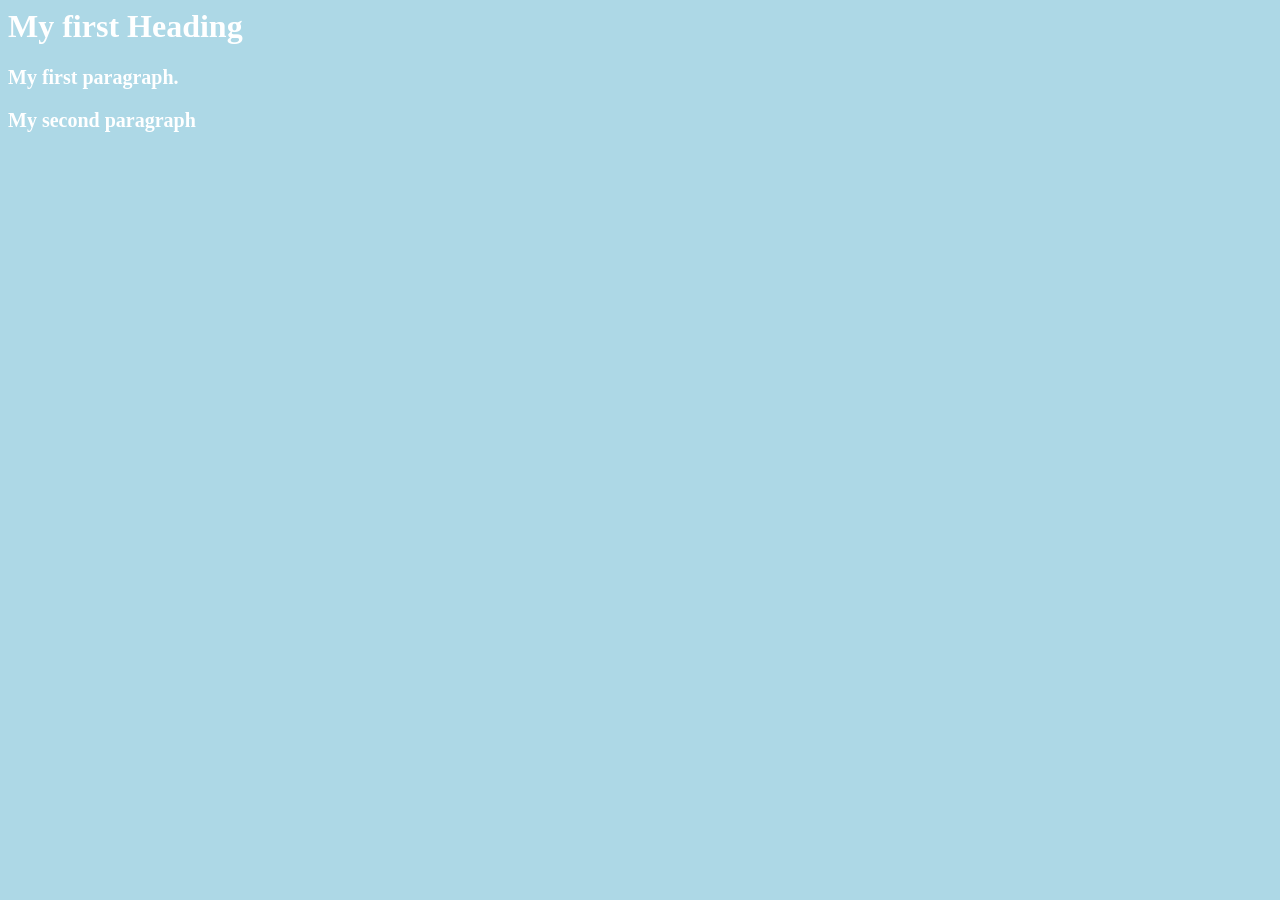
==== page1.html @ 21f10cda "refactor css styles" ====
<DOCTYPE HTML>
<html>
	<head>
		<title>Page Title</title>
		<link rel="stylesheet" href="style.css">		
	</head>
<body>

	<h1>My first Heading<h1>
	<p>My first paragraph.</p>
	<p>My second paragraph</p>

</body>
</html>
---- style.css ----
body {
	background-color: lightblue;
}
h1 {
	color: white;
	text - align: center;
}
p {
	font-family: verdana;
	font-size: 20px;
}
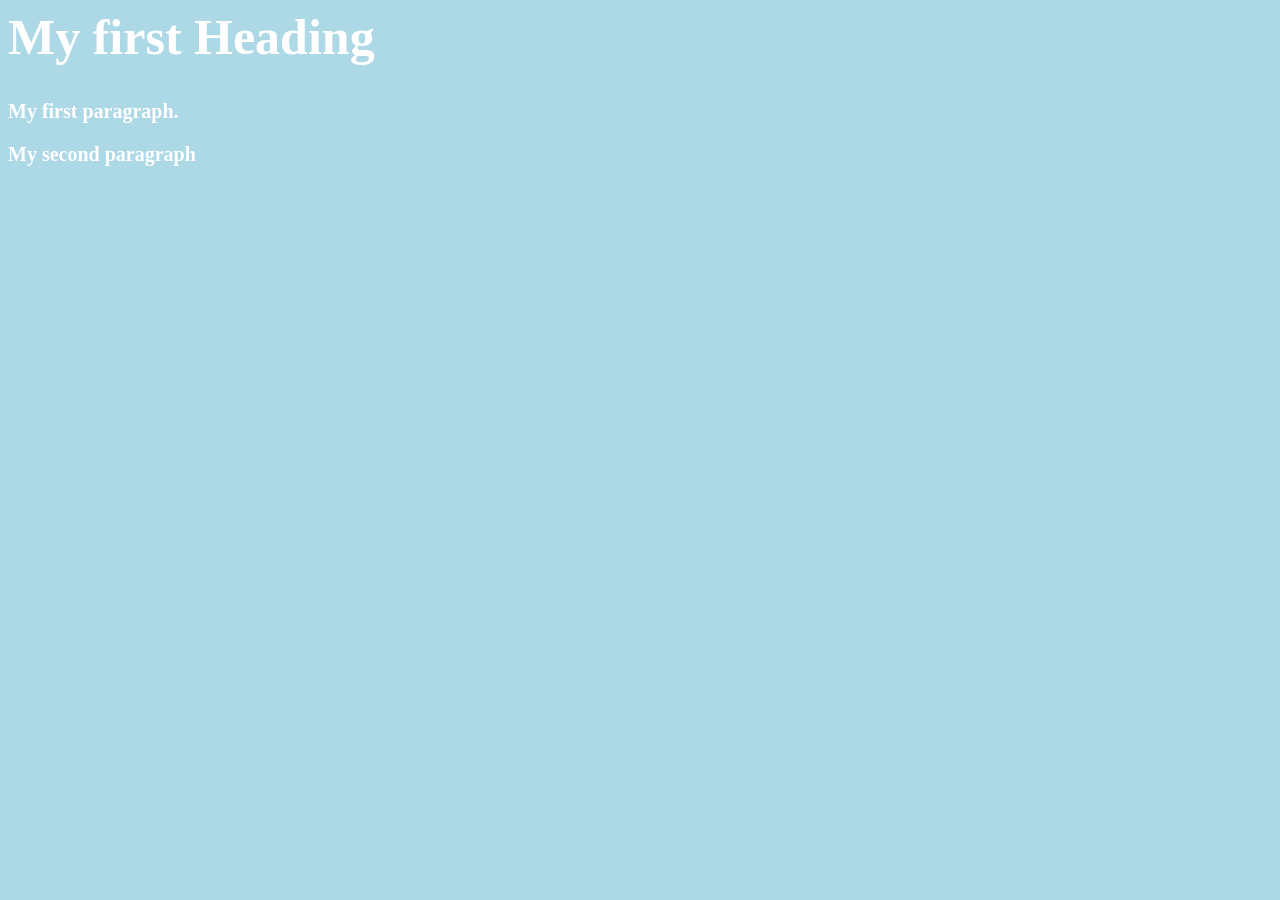
==== commit ddadef14: "add some new features" ====
--- a/page1.html
+++ b/page1.html
@@ -1,7 +1,7 @@
 <DOCTYPE HTML>
 <html>
 	<head>
-		<title>Page Title</title>
+		<title>Page 1 (Index page)</title>
 		<link rel="stylesheet" href="style.css">		
 	</head>
 <body>
--- a/style.css
+++ b/style.css
@@ -9,4 +9,11 @@
 	font-family: verdana;
 	font-size: 20px;
 }
+h1 {
+	font-size: 50px;
+}
+h3 {
+	font-size: 22 px;
+}
 
+
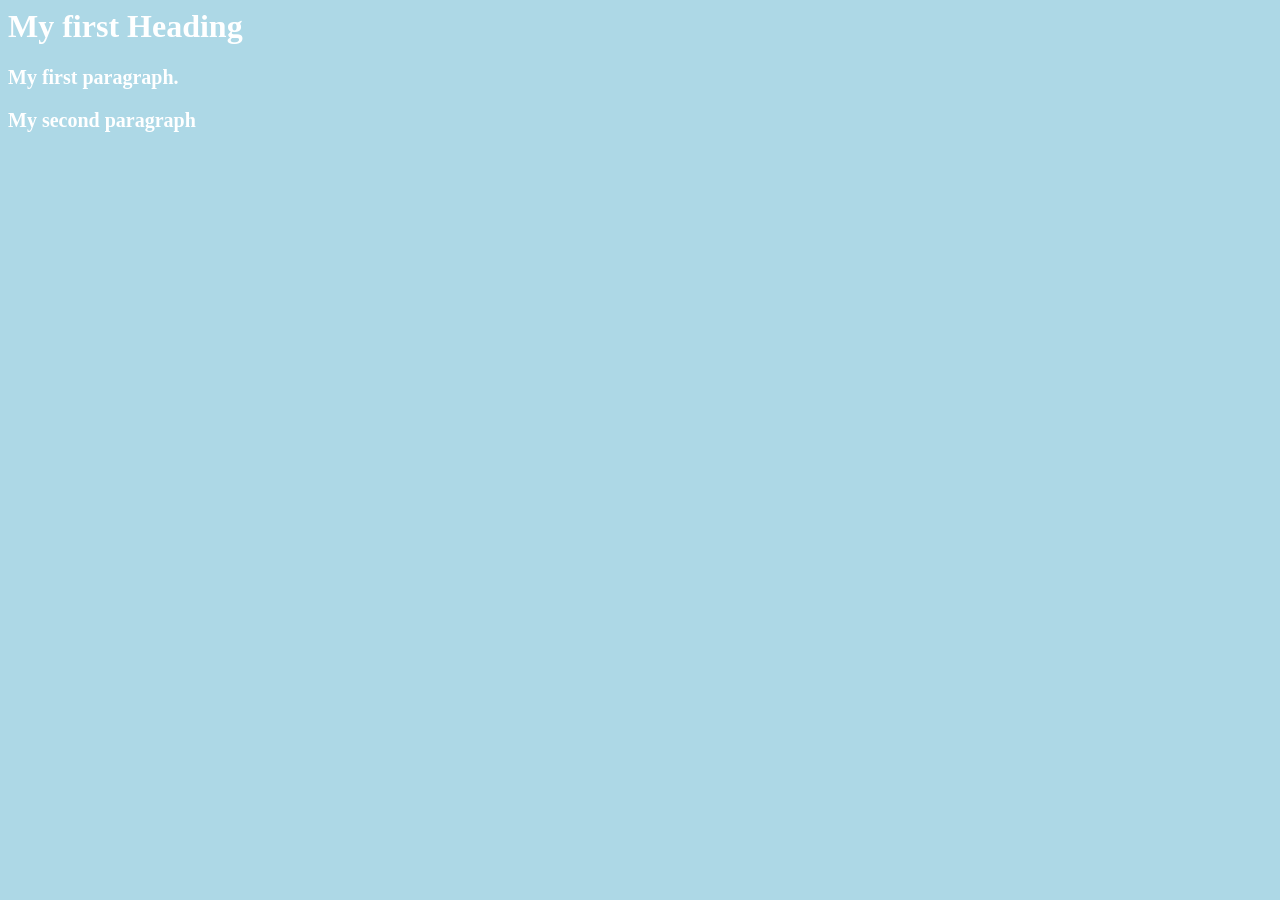
==== commit 51cad98b: "add" ====
--- a/page1.html
+++ b/page1.html
@@ -1,7 +1,7 @@
 <DOCTYPE HTML>
 <html>
 	<head>
-		<title>Page 1 (Index page)</title>
+		<title>Page Title</title>
 		<link rel="stylesheet" href="style.css">		
 	</head>
 <body>
--- a/style.css
+++ b/style.css
@@ -9,11 +9,4 @@
 	font-family: verdana;
 	font-size: 20px;
 }
-h1 {
-	font-size: 50px;
-}
-h3 {
-	font-size: 22 px;
-}
 
-
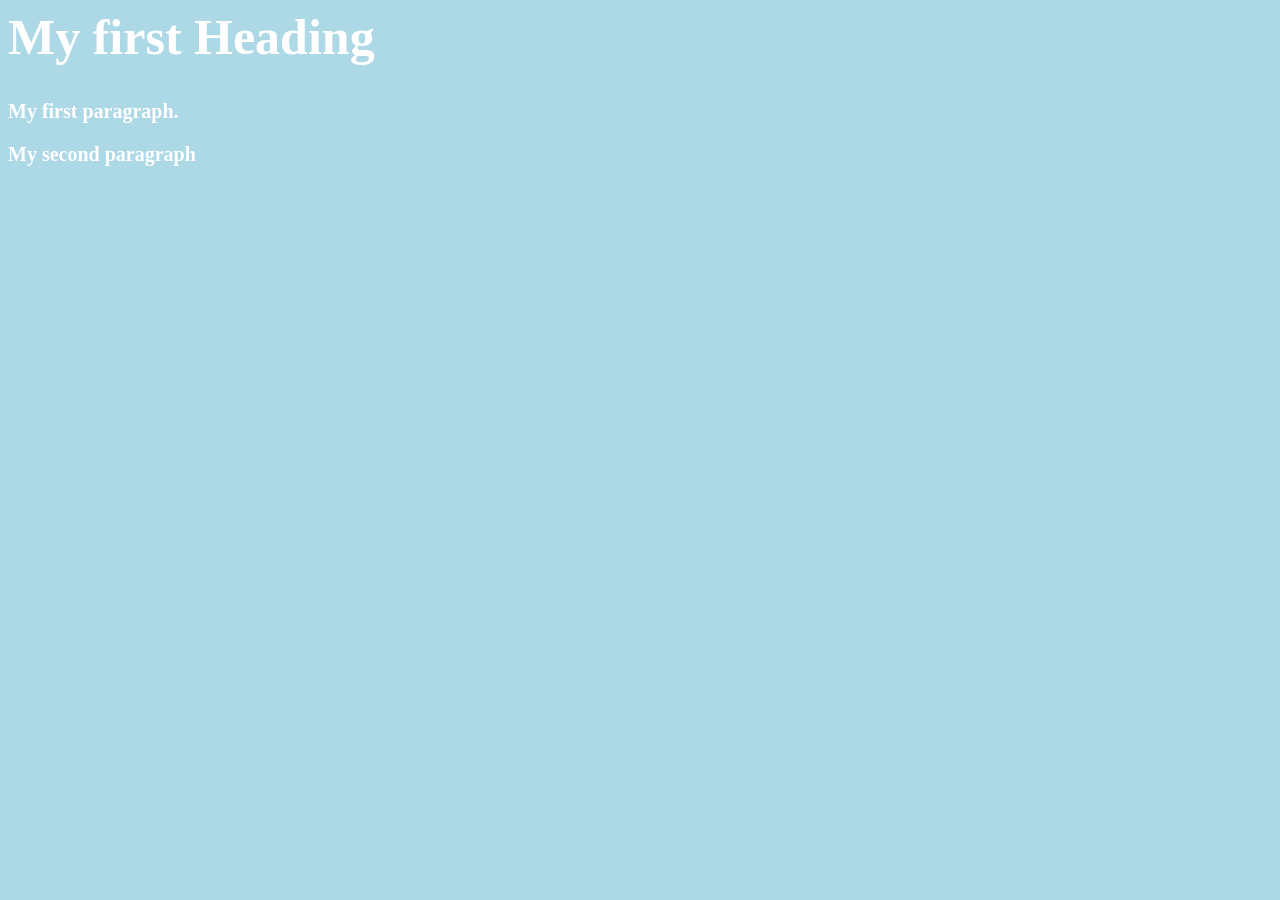
==== commit 30e95f4b: "Revert "add" This reverts commit 51cad98b2b1cefbca975bc1ad1dfa84710c3963a." ====
--- a/page1.html
+++ b/page1.html
@@ -1,7 +1,7 @@
 <DOCTYPE HTML>
 <html>
 	<head>
-		<title>Page Title</title>
+		<title>Page 1 (Index page)</title>
 		<link rel="stylesheet" href="style.css">		
 	</head>
 <body>
--- a/style.css
+++ b/style.css
@@ -9,4 +9,11 @@
 	font-family: verdana;
 	font-size: 20px;
 }
+h1 {
+	font-size: 50px;
+}
+h3 {
+	font-size: 22 px;
+}
 
+
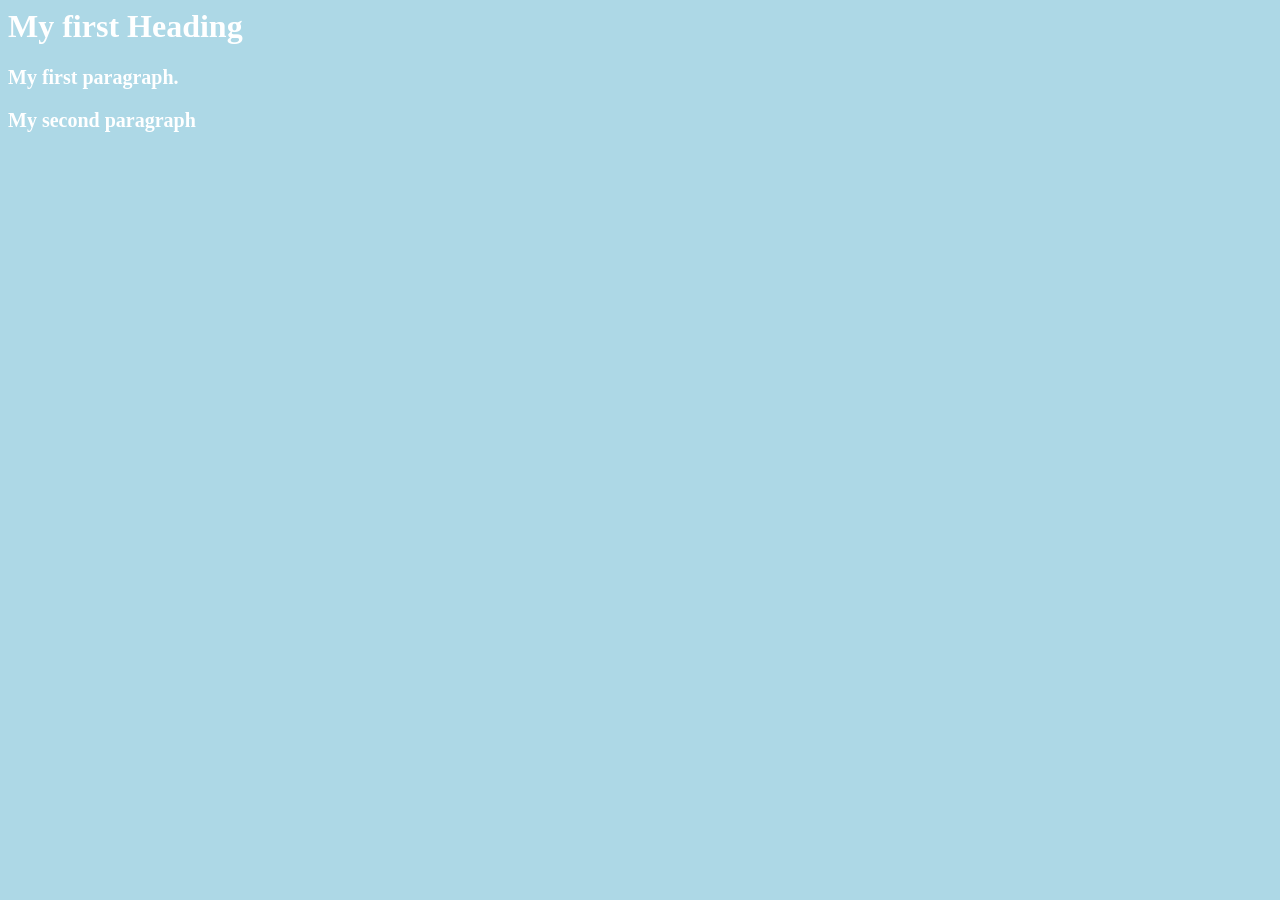
==== commit cd682762: "Reapply "add" This reverts commit 30e95f4b1994e54ecbccb85fbff52372e48d4790." ====
--- a/page1.html
+++ b/page1.html
@@ -1,7 +1,7 @@
 <DOCTYPE HTML>
 <html>
 	<head>
-		<title>Page 1 (Index page)</title>
+		<title>Page Title</title>
 		<link rel="stylesheet" href="style.css">		
 	</head>
 <body>
--- a/style.css
+++ b/style.css
@@ -9,11 +9,4 @@
 	font-family: verdana;
 	font-size: 20px;
 }
-h1 {
-	font-size: 50px;
-}
-h3 {
-	font-size: 22 px;
-}
 
-
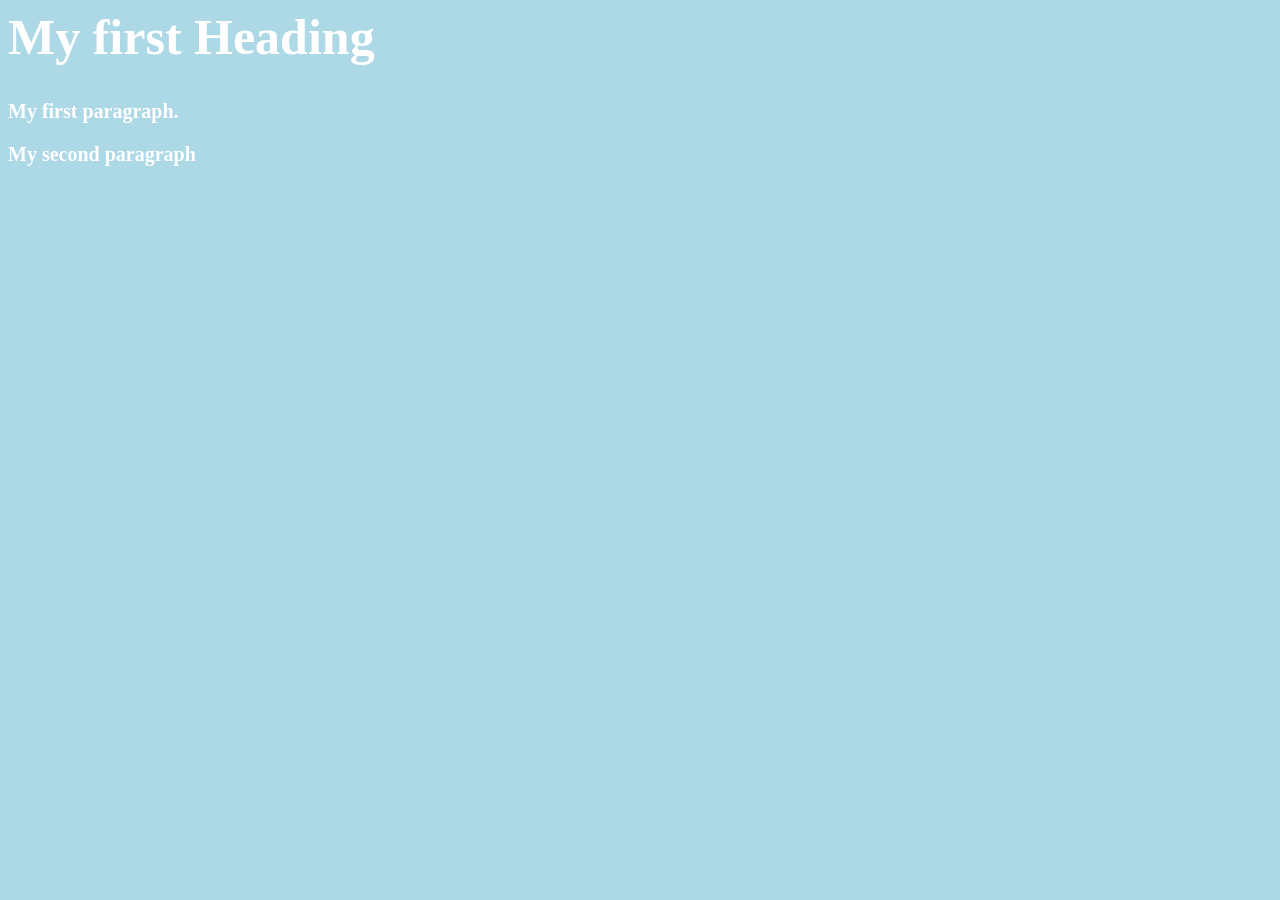
==== commit a5d8620e: "Revert "add" This reverts commit 51cad98b2b1cefbca975bc1ad1dfa84710c3963a." ====
--- a/page1.html
+++ b/page1.html
@@ -1,7 +1,7 @@
 <DOCTYPE HTML>
 <html>
 	<head>
-		<title>Page Title</title>
+		<title>Page 1 (Index page)</title>
 		<link rel="stylesheet" href="style.css">		
 	</head>
 <body>
--- a/style.css
+++ b/style.css
@@ -9,4 +9,11 @@
 	font-family: verdana;
 	font-size: 20px;
 }
+h1 {
+	font-size: 50px;
+}
+h3 {
+	font-size: 22 px;
+}
 
+
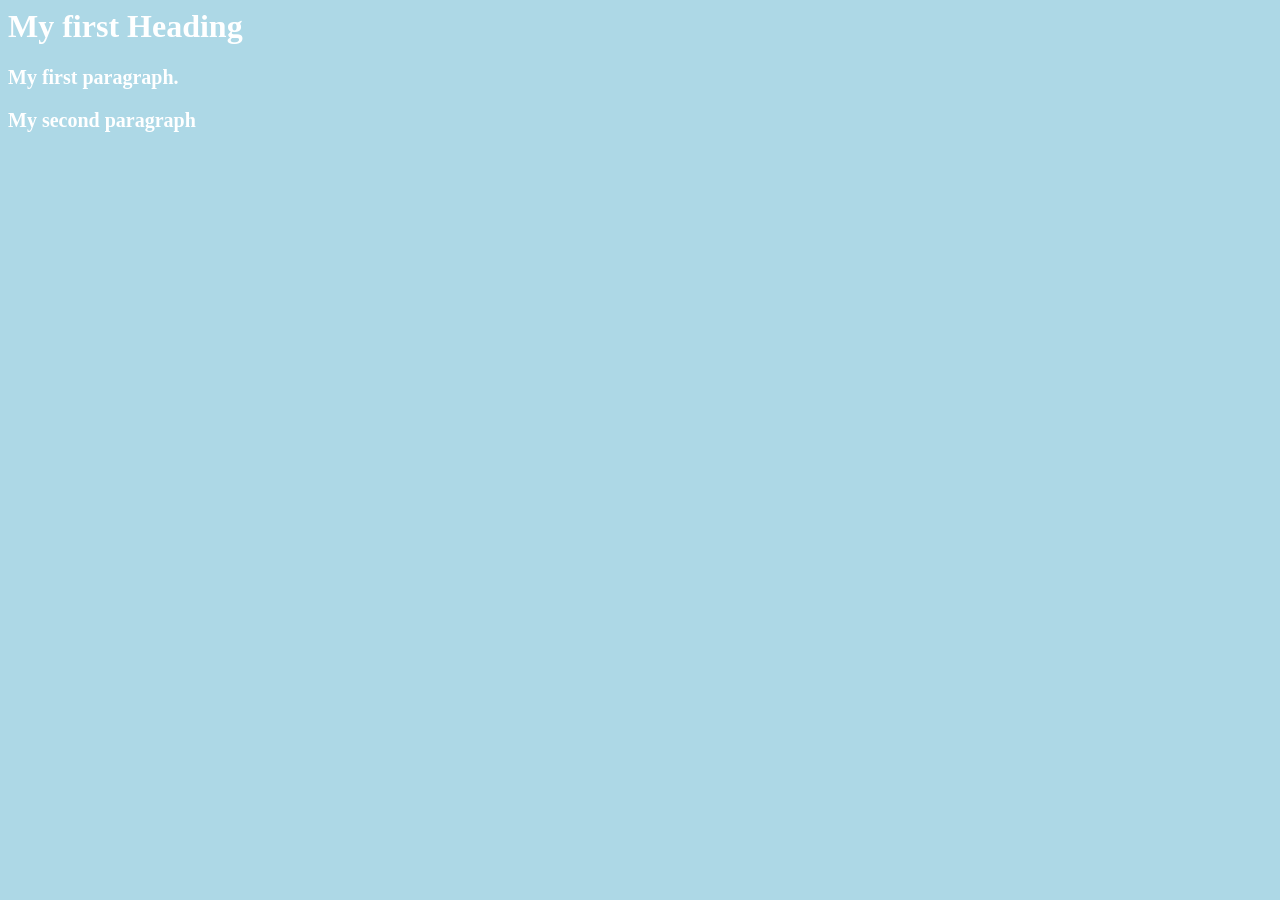
==== commit b349a1ad: "Revert "add some new features" This reverts commit ddadef14317e742d665fba1ef8e76a08aacefe3d." ====
--- a/page1.html
+++ b/page1.html
@@ -1,7 +1,7 @@
 <DOCTYPE HTML>
 <html>
 	<head>
-		<title>Page 1 (Index page)</title>
+		<title>Page Title</title>
 		<link rel="stylesheet" href="style.css">		
 	</head>
 <body>
--- a/style.css
+++ b/style.css
@@ -9,11 +9,4 @@
 	font-family: verdana;
 	font-size: 20px;
 }
-h1 {
-	font-size: 50px;
-}
-h3 {
-	font-size: 22 px;
-}
 
-
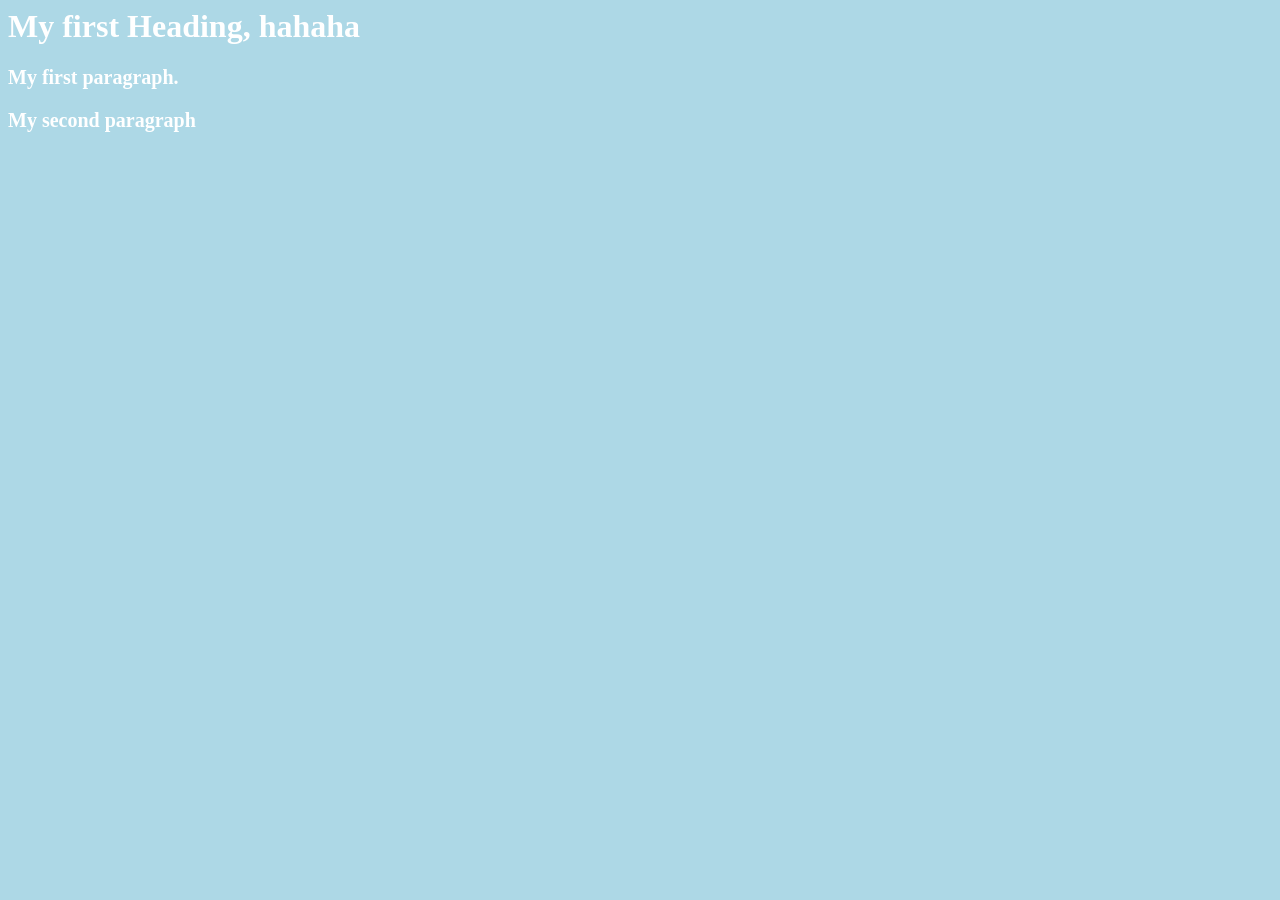
==== commit d2de1499: "add new parametr" ====
--- a/page1.html
+++ b/page1.html
@@ -6,7 +6,7 @@
 	</head>
 <body>
 
-	<h1>My first Heading<h1>
+	<h1>My first Heading, hahaha<h1>
 	<p>My first paragraph.</p>
 	<p>My second paragraph</p>
 
